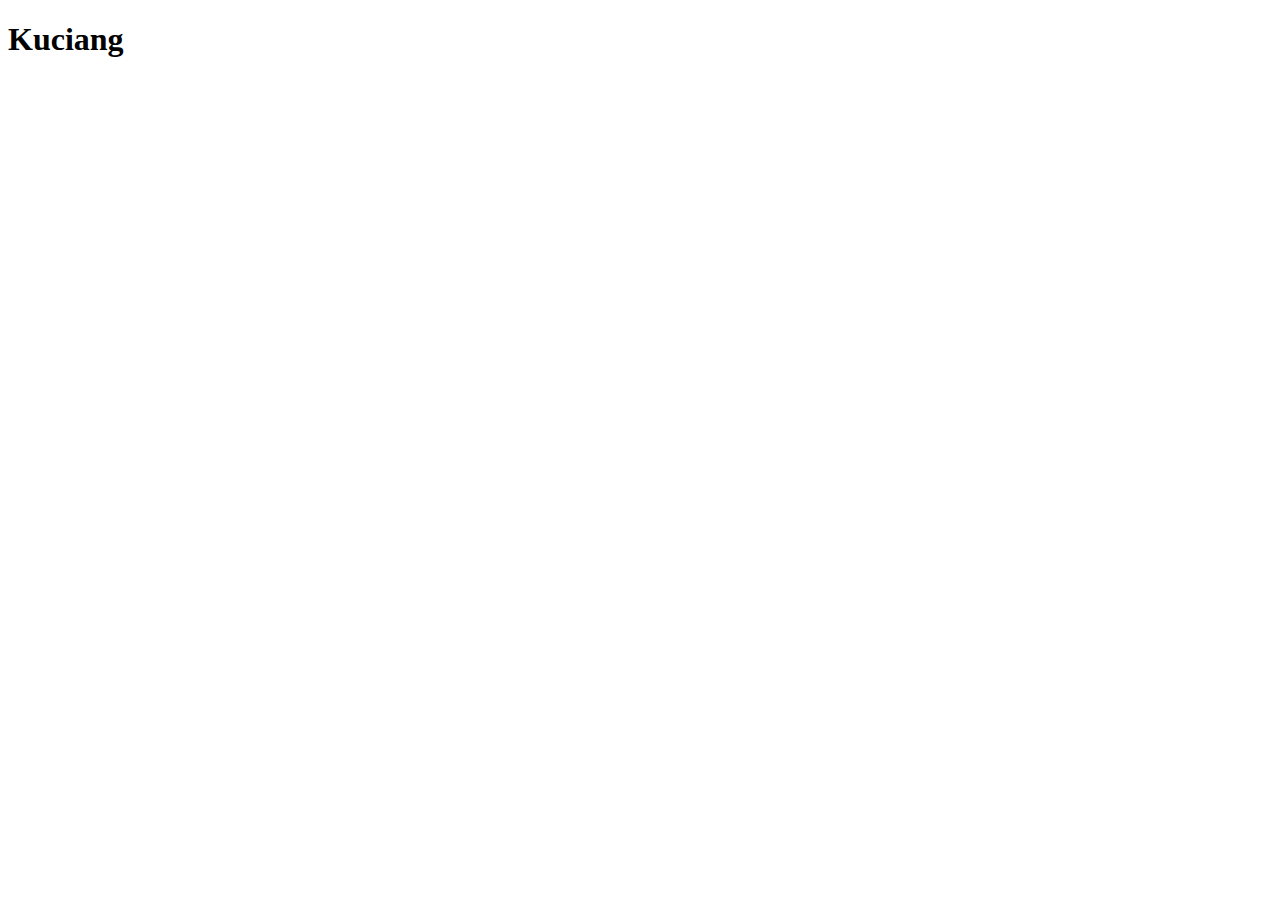
==== page2.html @ 629db6b7 "adding page2.html" ====
<!DOCTYPE html>
<html lang="en">
<head>
    <meta charset="UTF-8">
    <meta http-equiv="X-UA-Compatible" content="IE=edge">
    <meta name="viewport" content="width=device-width, initial-scale=1.0">
    <title>Document</title>
</head>
<body>

    <h1>Kuciang</h1>
    
</body>
</html>
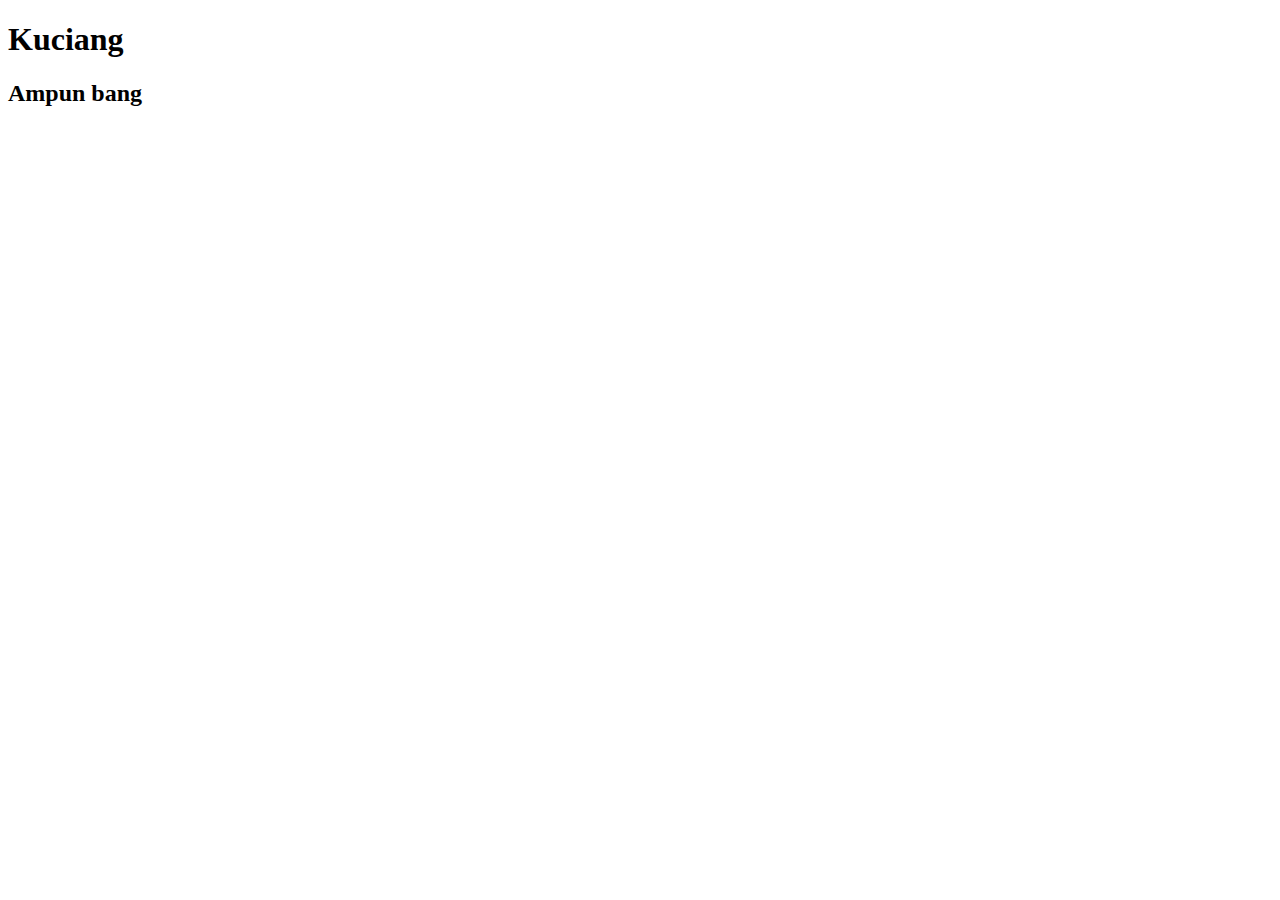
==== commit 7b009df9: "addingampunbang" ====
--- a/page2.html
+++ b/page2.html
@@ -9,6 +9,7 @@
 <body>
 
     <h1>Kuciang</h1>
+    <h2>Ampun bang</h2>
     
 </body>
 </html>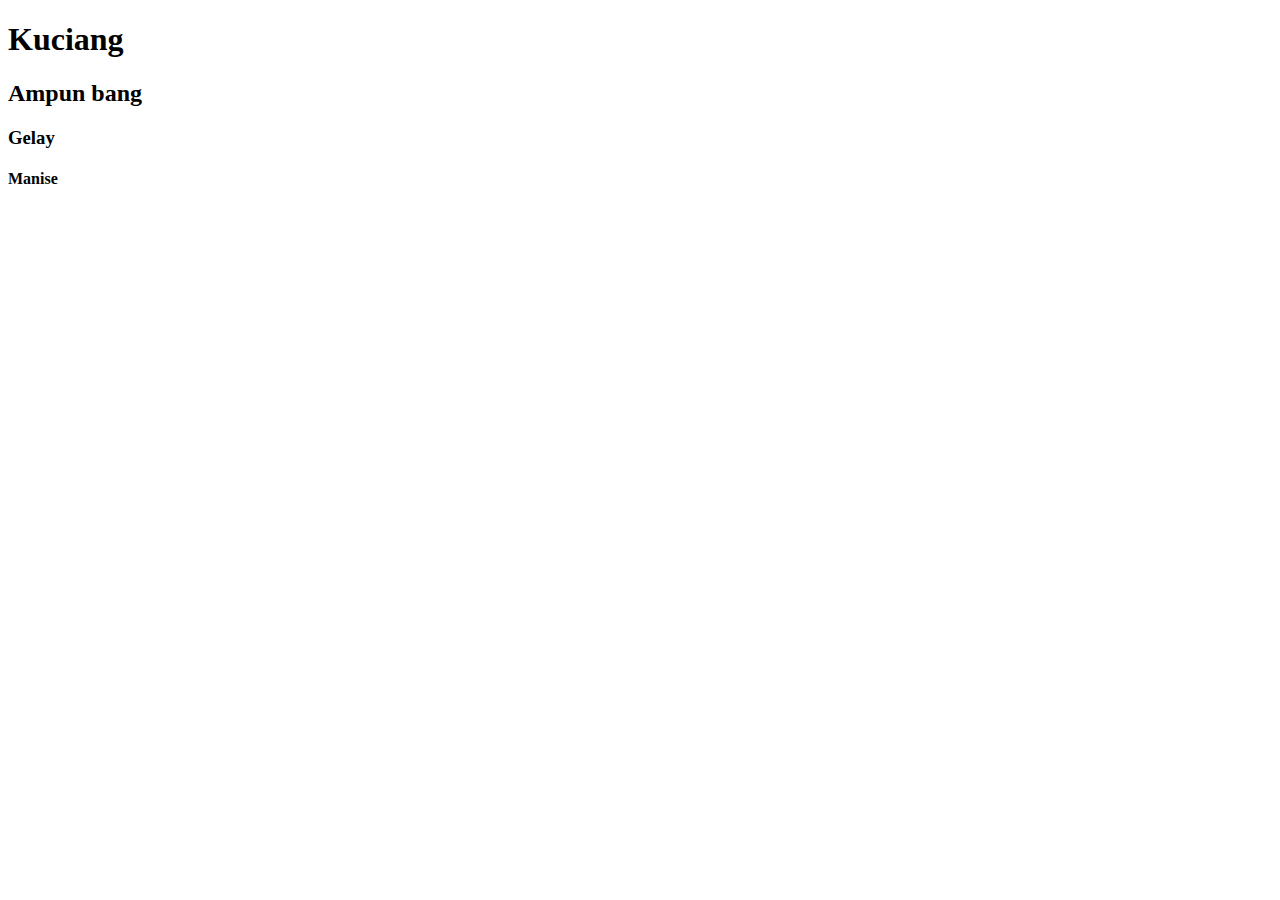
==== commit 0a5d9a83: "addgelay" ====
--- a/page2.html
+++ b/page2.html
@@ -10,6 +10,8 @@
 
     <h1>Kuciang</h1>
     <h2>Ampun bang</h2>
+    <h3>Gelay</h3>
+    <h4>Manise</h4>
     
 </body>
 </html>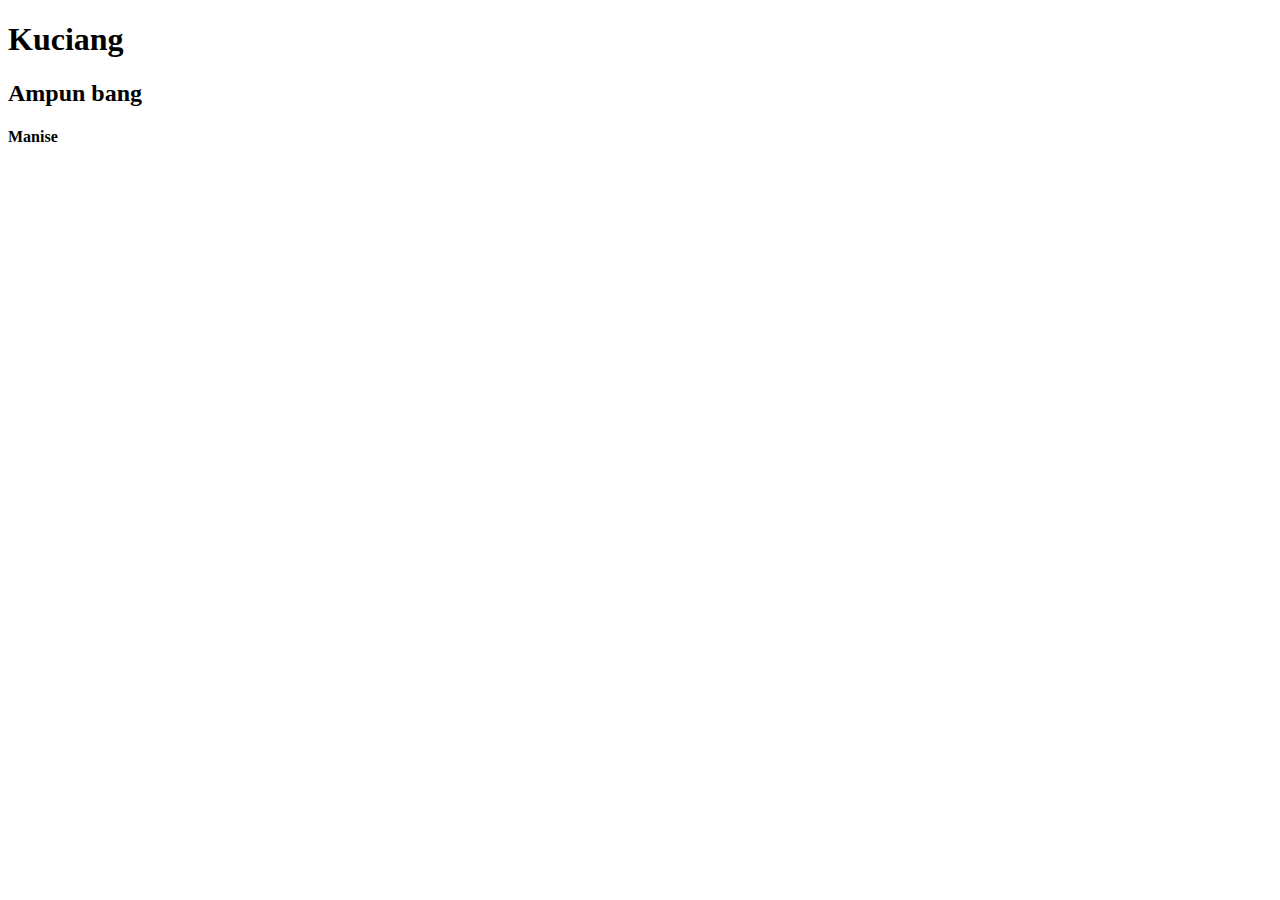
==== commit ee21a0b5: "addmanise" ====
--- a/page2.html
+++ b/page2.html
@@ -10,8 +10,6 @@
 
     <h1>Kuciang</h1>
     <h2>Ampun bang</h2>
-    <h3>Gelay</h3>
     <h4>Manise</h4>
-    
 </body>
 </html>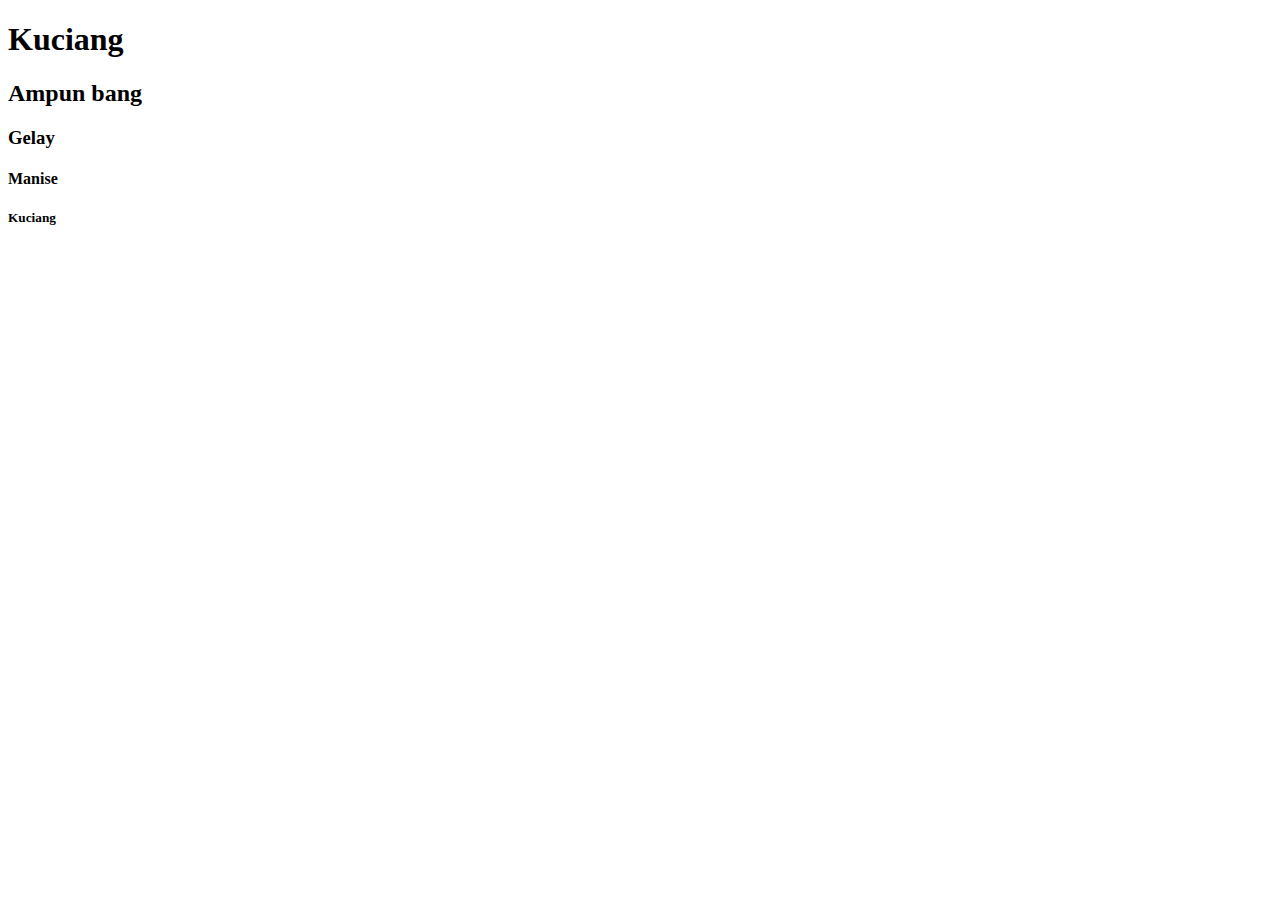
==== commit a62a9856: "addkuciang" ====
--- a/page2.html
+++ b/page2.html
@@ -10,6 +10,10 @@
 
     <h1>Kuciang</h1>
     <h2>Ampun bang</h2>
+    <h3>Gelay</h3>
     <h4>Manise</h4>
+
+    <h5>Kuciang</h5>
+    
 </body>
 </html>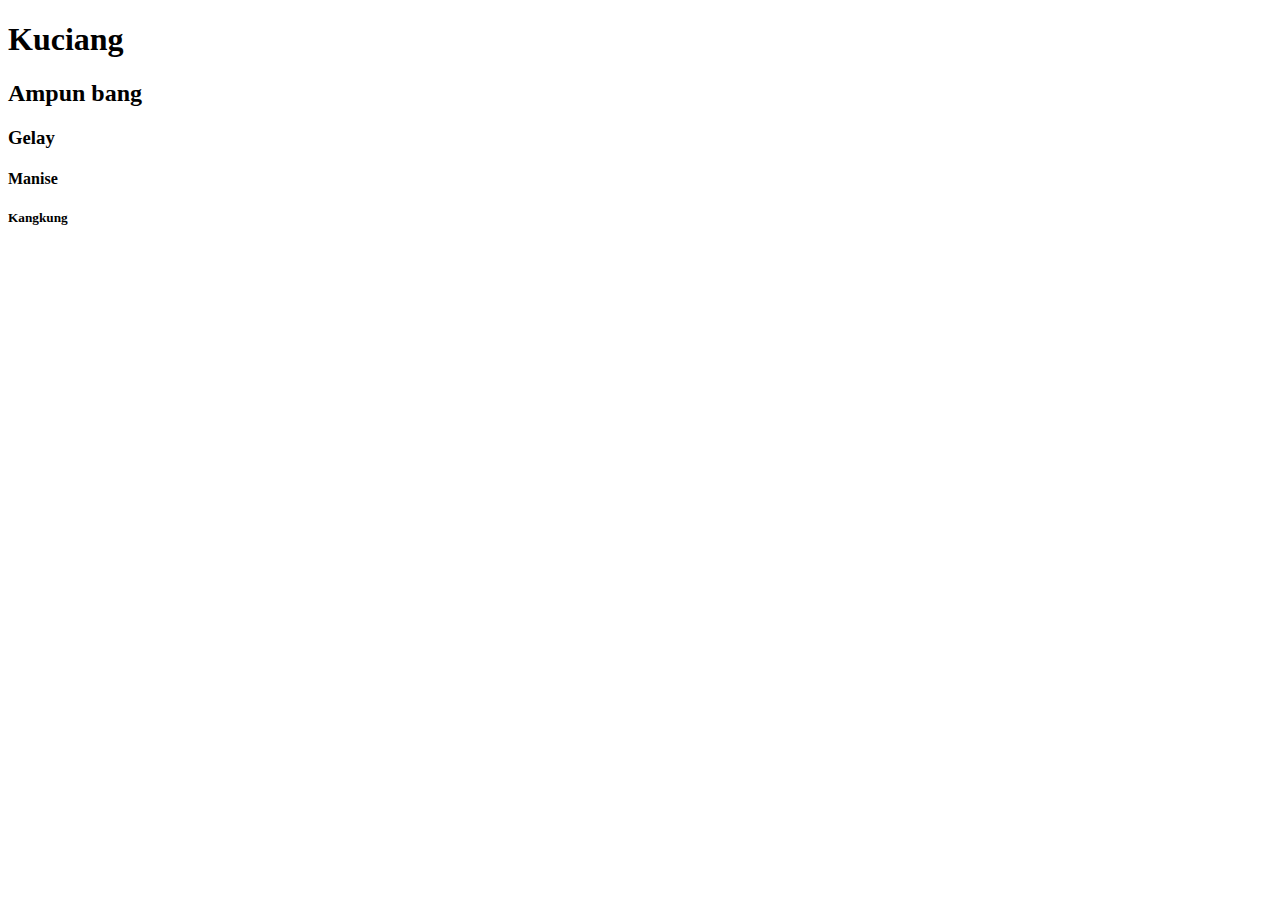
==== commit 3b41c330: "addkangkung" ====
--- a/page2.html
+++ b/page2.html
@@ -12,8 +12,6 @@
     <h2>Ampun bang</h2>
     <h3>Gelay</h3>
     <h4>Manise</h4>
-
-    <h5>Kuciang</h5>
-    
+    <h5>Kangkung</h5>
 </body>
 </html>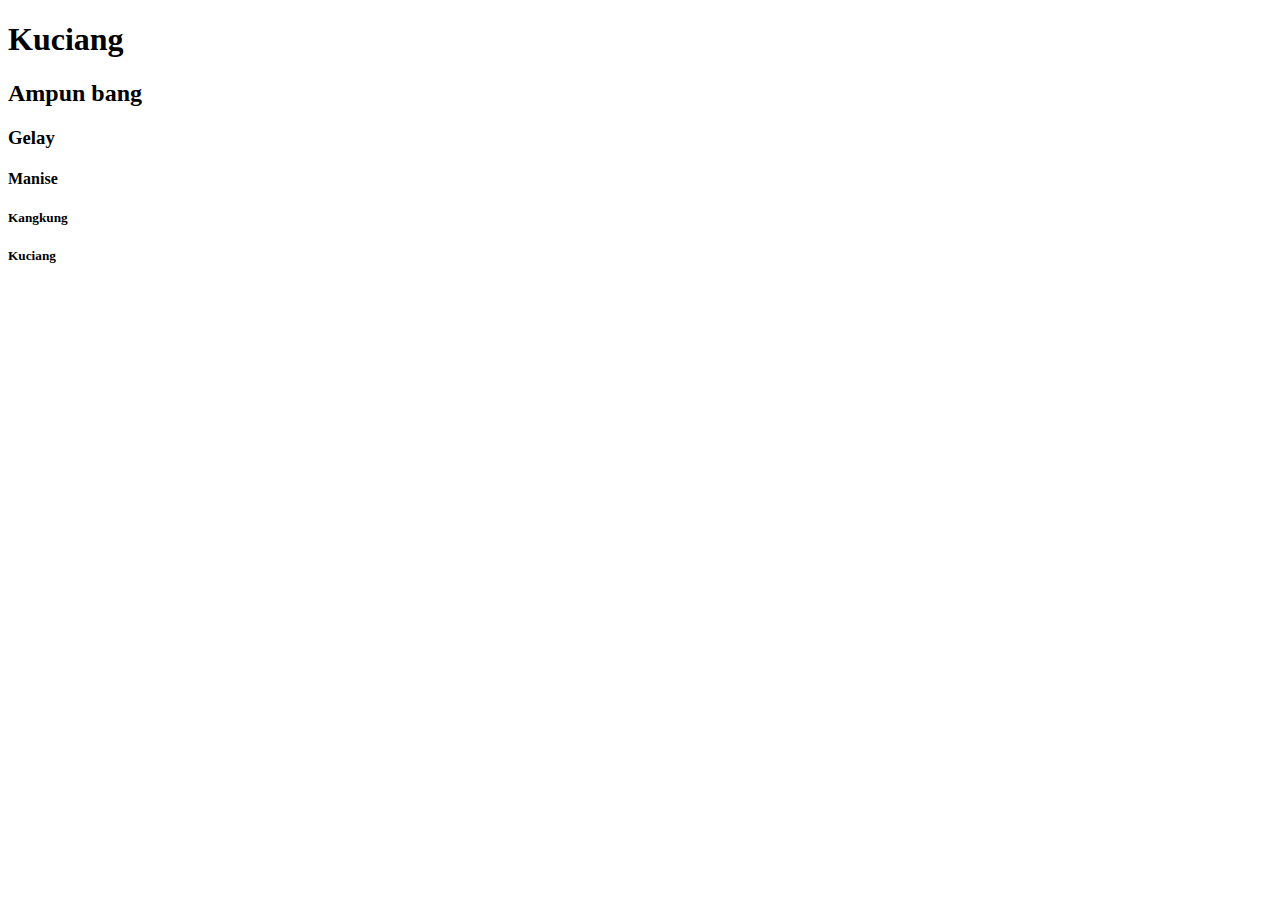
==== commit f07d1c57: "fix conflict" ====
--- a/page2.html
+++ b/page2.html
@@ -13,5 +13,6 @@
     <h3>Gelay</h3>
     <h4>Manise</h4>
     <h5>Kangkung</h5>
+    <h5>Kuciang</h5>
 </body>
 </html>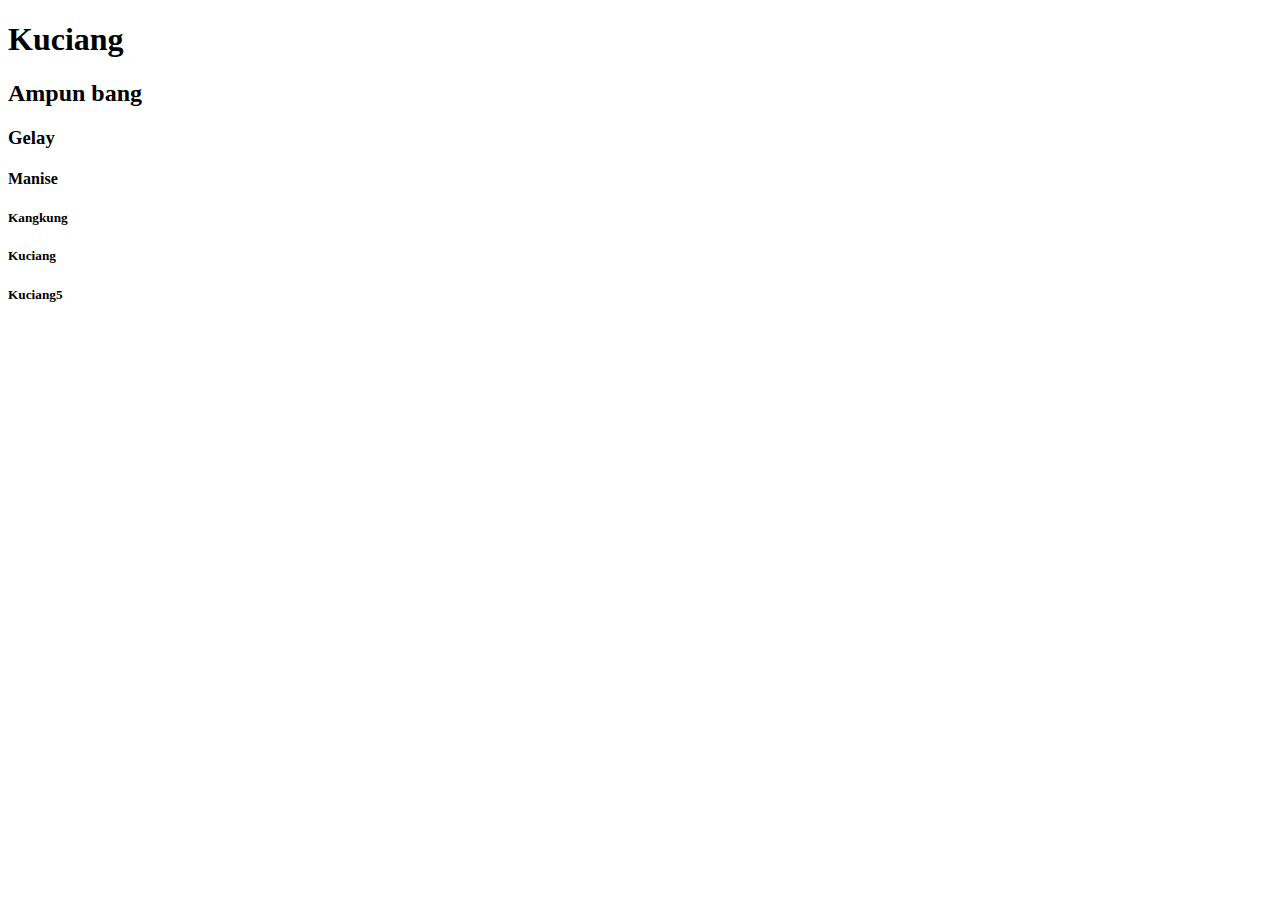
==== commit bab6c62c: "manise" ====
--- a/page2.html
+++ b/page2.html
@@ -14,5 +14,6 @@
     <h4>Manise</h4>
     <h5>Kangkung</h5>
     <h5>Kuciang</h5>
+    <h5>Kuciang5</h5>
 </body>
 </html>